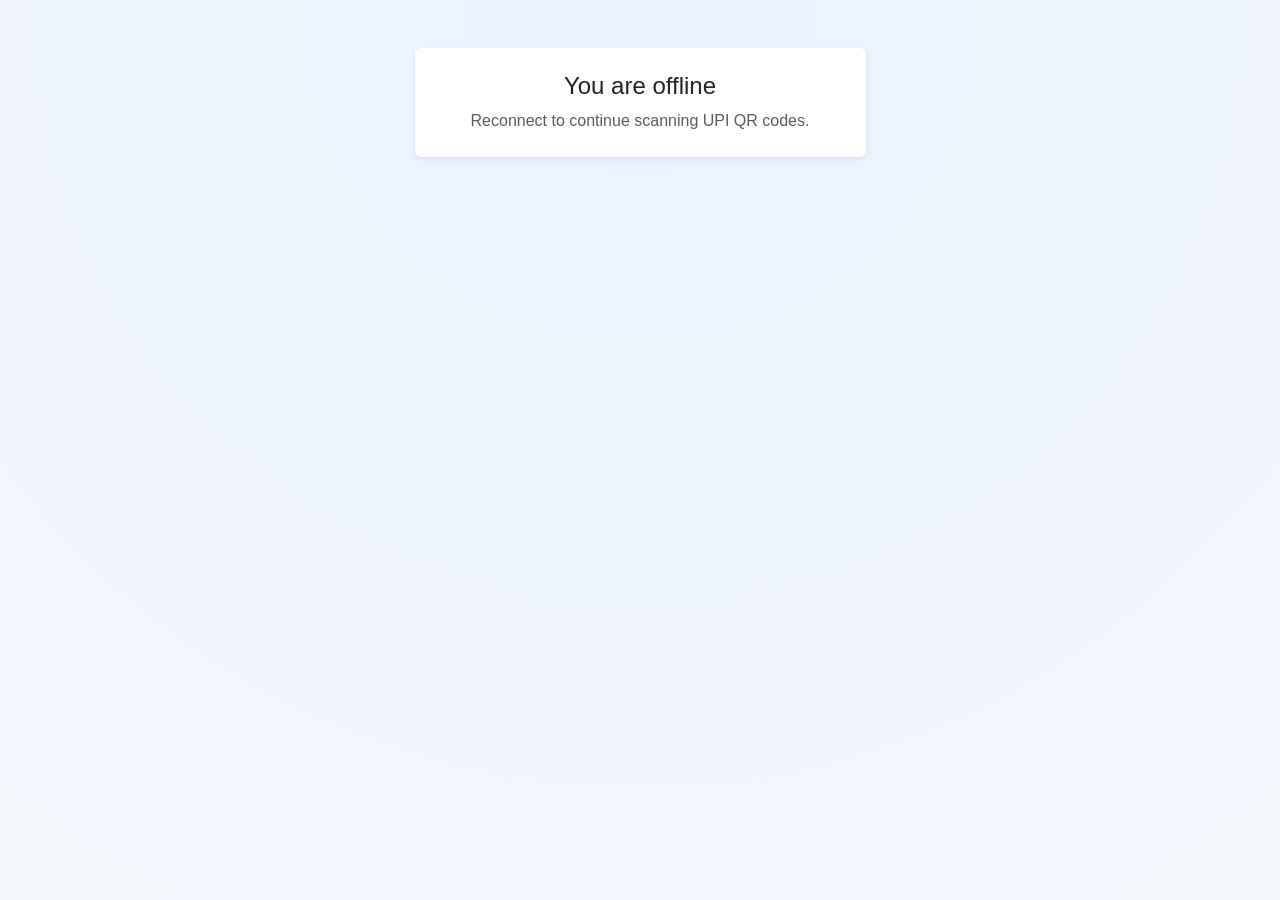
==== offline.html @ 6428519f "initial commit" ====
<!doctype html>
<html lang="en">
<head>
  <meta charset="utf-8">
  <meta name="viewport" content="width=device-width, initial-scale=1">
  <meta name="theme-color" content="#0d6efd">
  <title>UPI QR Extractor - Offline</title>
  <link href="https://cdn.jsdelivr.net/npm/bootstrap@5.3.3/dist/css/bootstrap.min.css" rel="stylesheet" integrity="sha384-QWTKZyjpPEjISv5WaRU9OFeRpok6YctnYmDr5pNlyT2bRjXh0JMhjY6hW+ALEwIH" crossorigin="anonymous">
  <link rel="stylesheet" href="style.css">
</head>
<body>
  <main class="container py-5">
    <section class="row justify-content-center">
      <div class="col-12 col-md-8 col-lg-5">
        <article class="card border-0 shadow-sm">
          <div class="card-body text-center p-4">
            <h1 class="h4 mb-2">You are offline</h1>
            <p class="text-muted mb-0">Reconnect to continue scanning UPI QR codes.</p>
          </div>
        </article>
      </div>
    </section>
  </main>
</body>
</html>
---- style.css ----
:root {
  --app-bg: #f3f6fb;
  --success: #198754;
  --error: #dc3545;
  --neutral: #6c757d;
}

html,
body {
  min-height: 100%;
}

body {
  margin: 0;
  background: radial-gradient(circle at top, #e9f2ff, var(--app-bg));
  font-family: "Segoe UI", Roboto, "Helvetica Neue", Arial, sans-serif;
}

.app-shell {
  min-height: 100vh;
  display: grid;
  align-items: center;
}

.app-card {
  border-radius: 1rem;
  background: #fff;
}

.reader-box {
  width: 100%;
  min-height: 260px;
  overflow: hidden;
  background: #000;
}

#reader video {
  width: 100% !important;
  height: auto !important;
}

.status-neutral {
  color: var(--neutral);
}

.status-success {
  color: var(--success);
}

.status-error {
  color: var(--error);
}

@media (max-width: 480px) {
  .reader-box {
    min-height: 230px;
  }
}
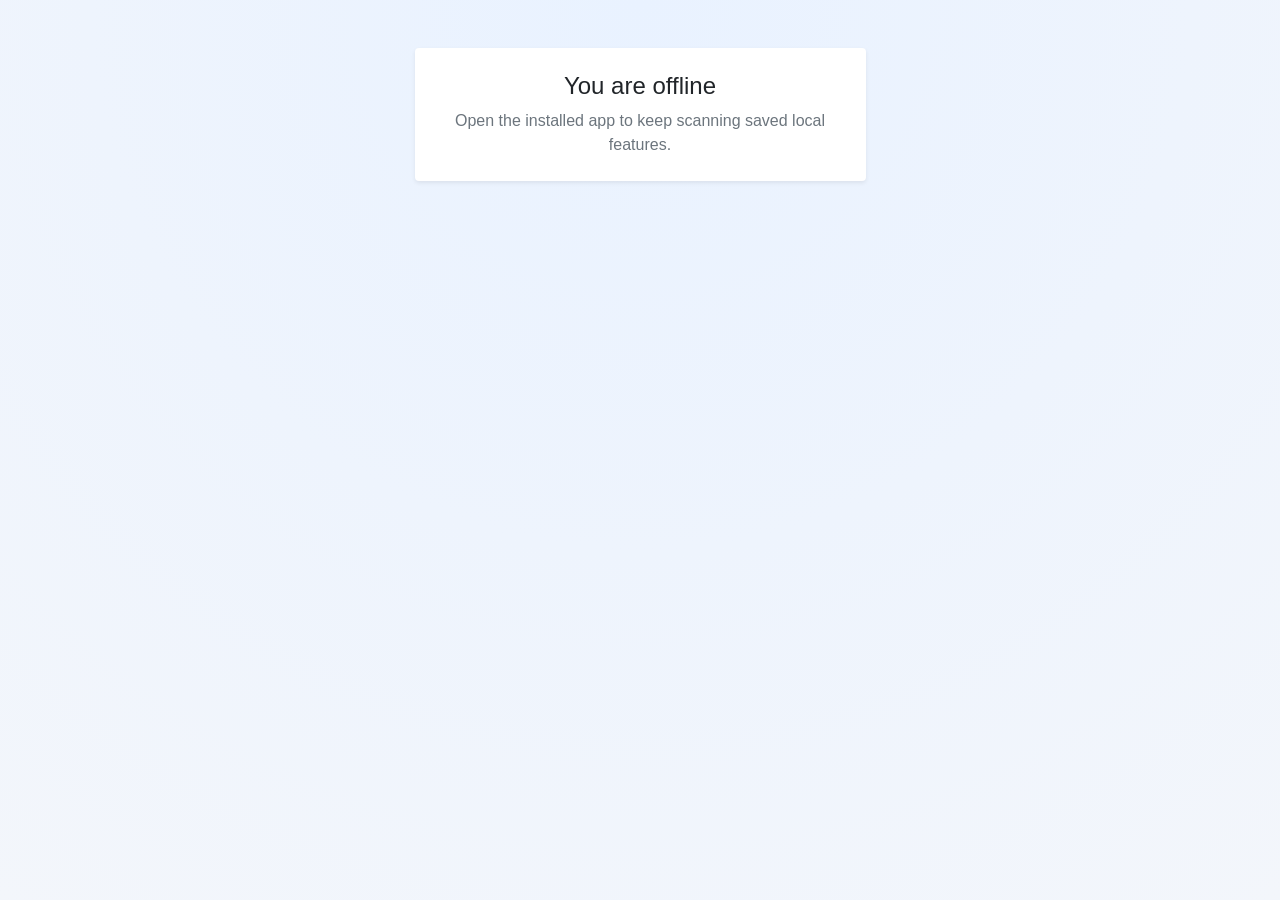
==== commit 971a38d6: "offline ready" ====
--- a/offline.html
+++ b/offline.html
@@ -5,7 +5,7 @@
   <meta name="viewport" content="width=device-width, initial-scale=1">
   <meta name="theme-color" content="#0d6efd">
   <title>UPI QR Extractor - Offline</title>
-  <link href="https://cdn.jsdelivr.net/npm/bootstrap@5.3.3/dist/css/bootstrap.min.css" rel="stylesheet" integrity="sha384-QWTKZyjpPEjISv5WaRU9OFeRpok6YctnYmDr5pNlyT2bRjXh0JMhjY6hW+ALEwIH" crossorigin="anonymous">
+  <link rel="stylesheet" href="vendor/bootstrap.min.css">
   <link rel="stylesheet" href="style.css">
 </head>
 <body>
@@ -15,7 +15,7 @@
         <article class="card border-0 shadow-sm">
           <div class="card-body text-center p-4">
             <h1 class="h4 mb-2">You are offline</h1>
-            <p class="text-muted mb-0">Reconnect to continue scanning UPI QR codes.</p>
+            <p class="text-muted mb-0">Open the installed app to keep scanning saved local features.</p>
           </div>
         </article>
       </div>
--- a/style.css
+++ b/style.css
@@ -32,11 +32,16 @@
   min-height: 260px;
   overflow: hidden;
   background: #000;
+  border-color: #1e1e1e !important;
 }
 
-#reader video {
-  width: 100% !important;
-  height: auto !important;
+.camera-video {
+  width: 100%;
+  height: 100%;
+  min-height: 260px;
+  display: block;
+  object-fit: cover;
+  background: #000;
 }
 
 .status-neutral {
@@ -52,7 +57,8 @@
 }
 
 @media (max-width: 480px) {
-  .reader-box {
+  .reader-box,
+  .camera-video {
     min-height: 230px;
   }
 }
